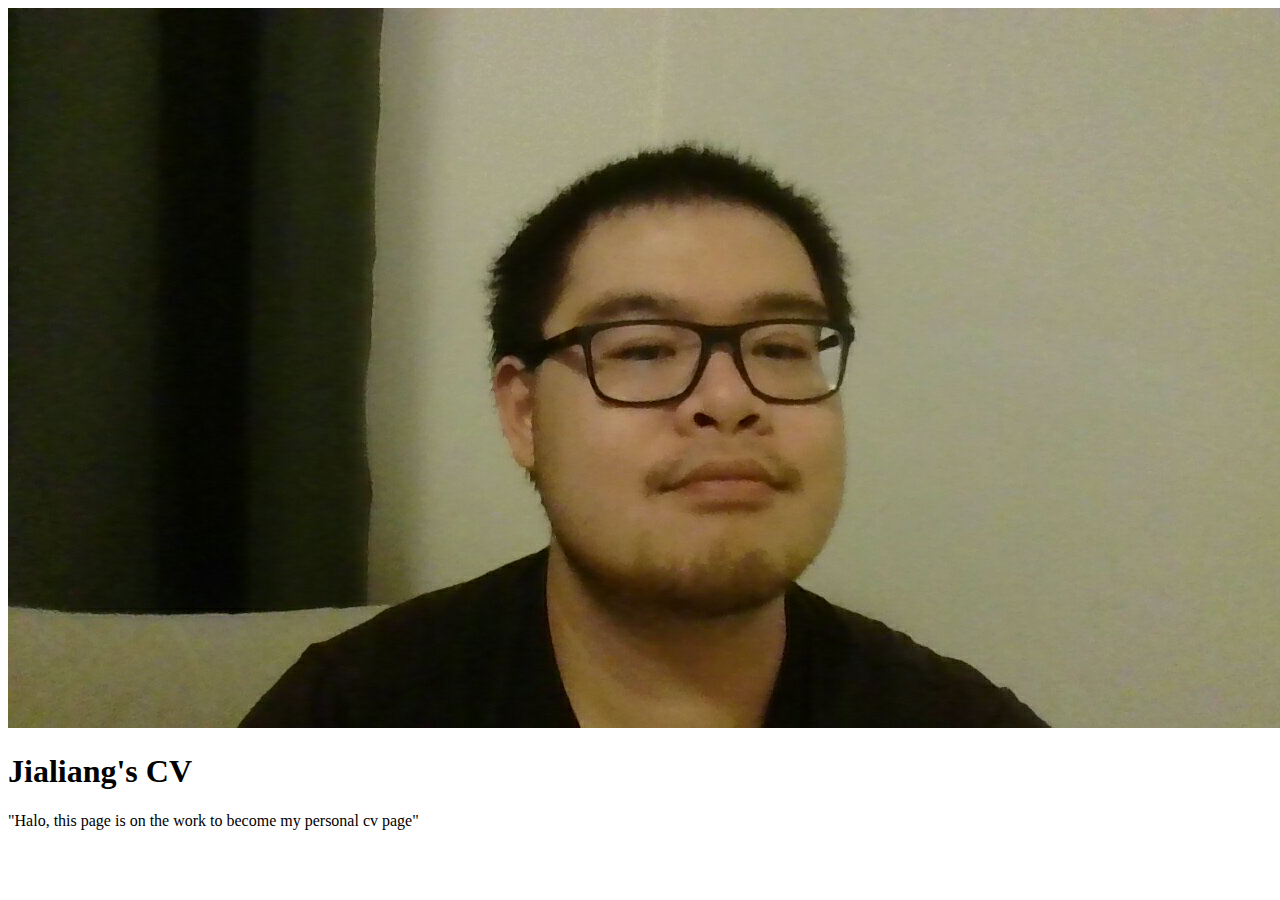
==== index.html @ d6570ccb "Rename cv_ted.html to index.html" ====
<!DOCTYPE html>
<html lang="en">
<head>
    <meta charset="UTF-8">
    <meta name="viewport" content="width=device-width, initial-scale=1.0">
    <title>CV Ted</title>
    <base href="/[CV]/">
    <link rel="/assets/stylesheet/stylesheet.css", href="stylesheet">
</head>
<body>
    <img src="/assets/img/selfie_ted.jpeg", alt="a low res selfie of Ted">
    <h1> Jialiang's CV</h1>
    <p>"Halo, this page is on the work to become my personal cv page"</p>
</body>
</html>
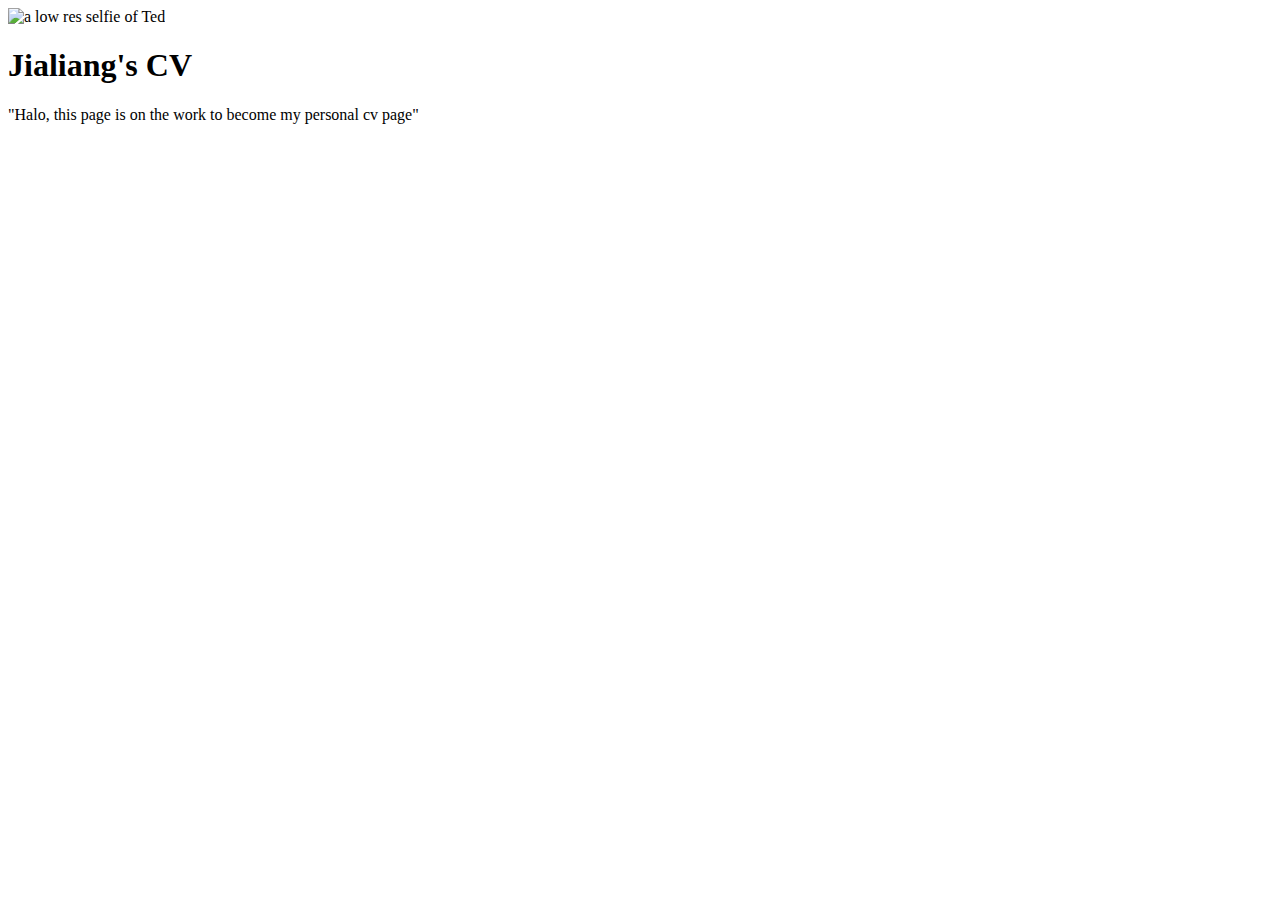
==== commit 3bd457e0: "Update index.html" ====
--- a/index.html
+++ b/index.html
@@ -4,11 +4,11 @@
     <meta charset="UTF-8">
     <meta name="viewport" content="width=device-width, initial-scale=1.0">
     <title>CV Ted</title>
-    <base href="/[CV]/">
-    <link rel="/assets/stylesheet/stylesheet.css", href="stylesheet">
+    <base href="/CV/">
+    <link src="https://jialiangduan.github.io/CV/assets/stylesheet/stylesheet.css", href="stylesheet">
 </head>
 <body>
-    <img src="/assets/img/selfie_ted.jpeg", alt="a low res selfie of Ted">
+    <img src=""https://jialiangduan.github.io/CV/assets/img/selfie_ted.jpeg", alt="a low res selfie of Ted">
     <h1> Jialiang's CV</h1>
     <p>"Halo, this page is on the work to become my personal cv page"</p>
 </body>
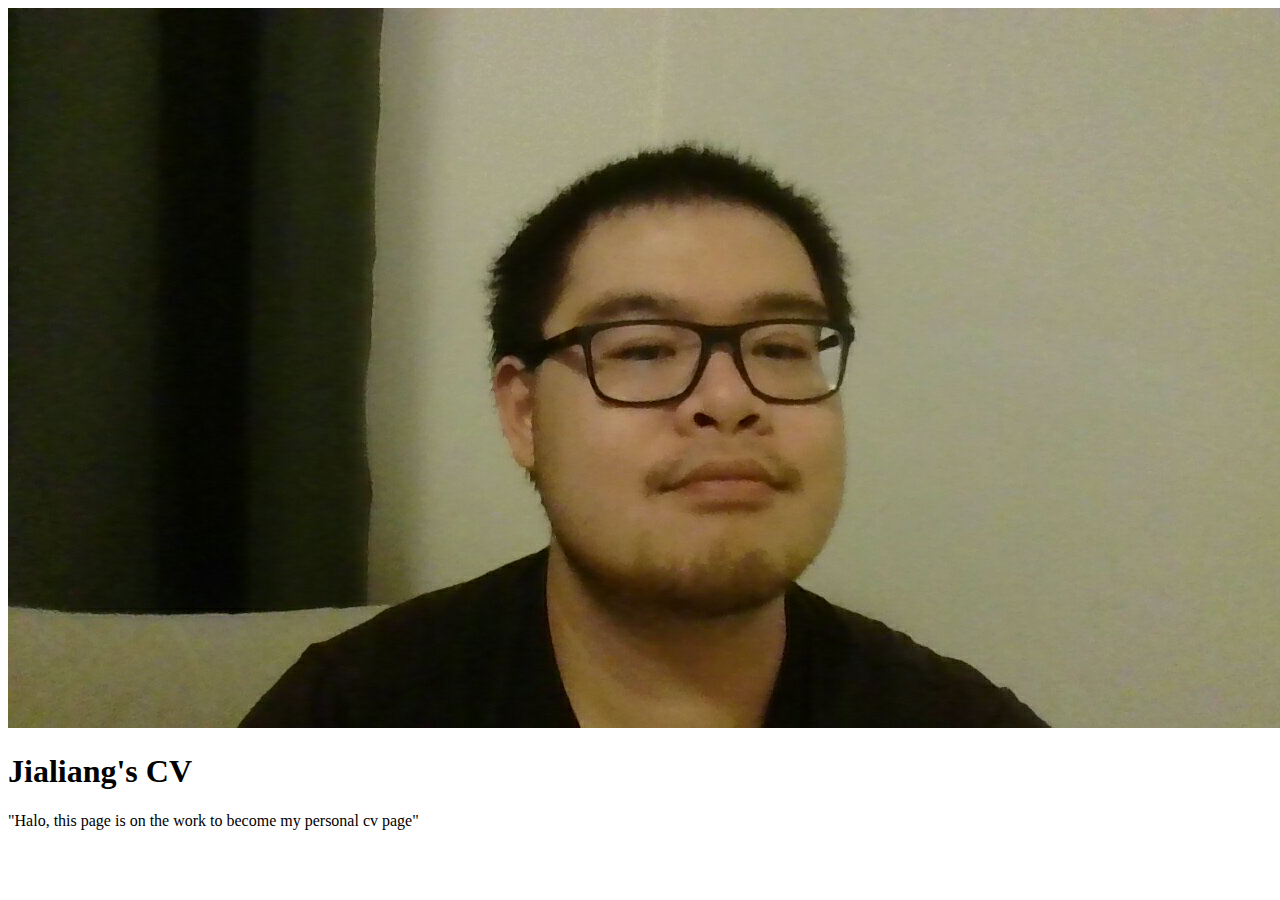
==== commit aeee39ae: "Update index.html" ====
--- a/index.html
+++ b/index.html
@@ -4,11 +4,10 @@
     <meta charset="UTF-8">
     <meta name="viewport" content="width=device-width, initial-scale=1.0">
     <title>CV Ted</title>
-    <base href="/CV/">
     <link src="https://jialiangduan.github.io/CV/assets/stylesheet/stylesheet.css", href="stylesheet">
 </head>
 <body>
-    <img src=""https://jialiangduan.github.io/CV/assets/img/selfie_ted.jpeg", alt="a low res selfie of Ted">
+    <img src="https://jialiangduan.github.io/CV/assets/img/selfie_ted.jpeg", alt="a low res selfie of Ted">
     <h1> Jialiang's CV</h1>
     <p>"Halo, this page is on the work to become my personal cv page"</p>
 </body>
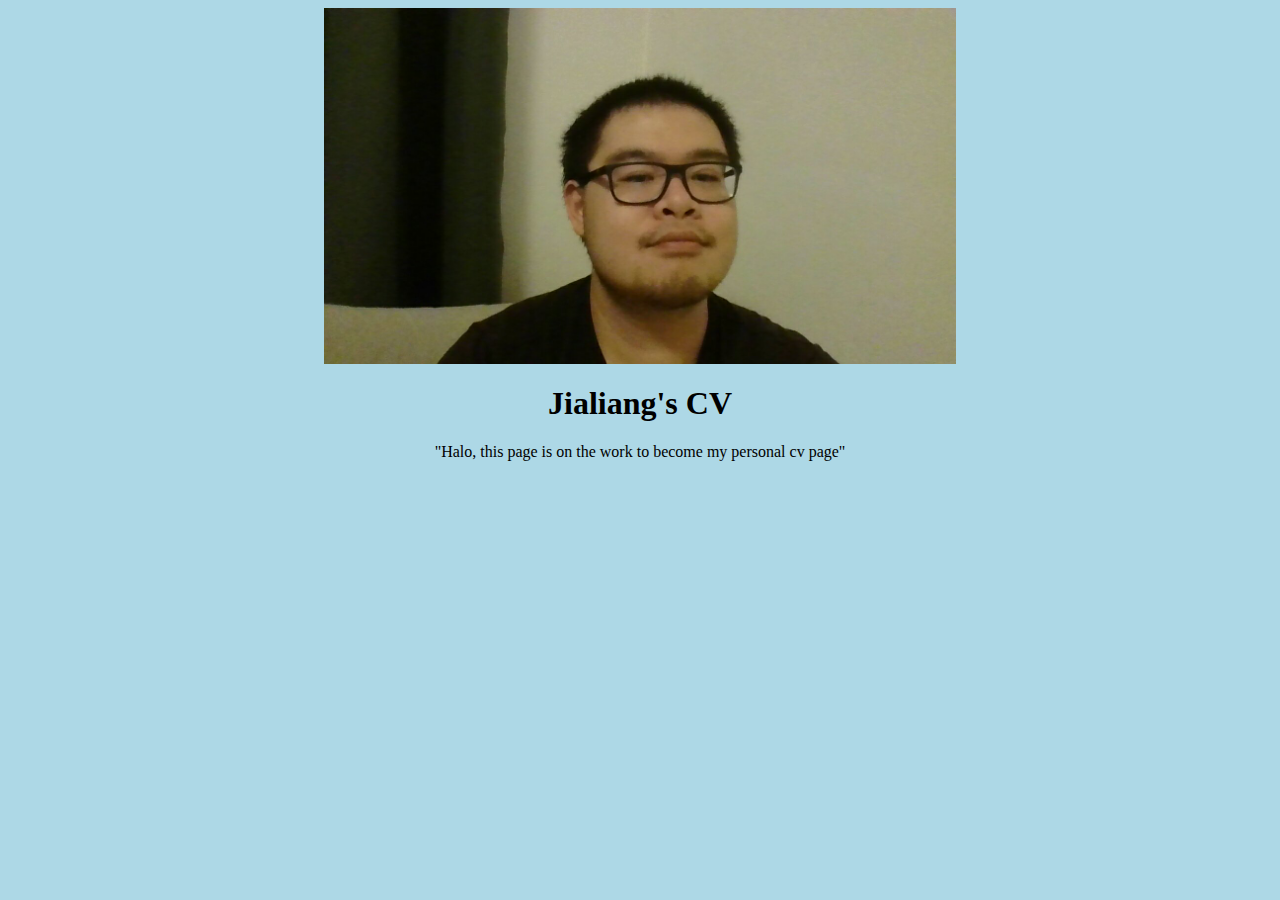
==== commit 3ce9457e: "Update index.html" ====
--- a/index.html
+++ b/index.html
@@ -4,7 +4,7 @@
     <meta charset="UTF-8">
     <meta name="viewport" content="width=device-width, initial-scale=1.0">
     <title>CV Ted</title>
-    <link src="https://jialiangduan.github.io/CV/assets/stylesheet/stylesheet.css", href="stylesheet">
+    <link rel="stylesheet" href="https://jialiangduan.github.io/CV/assets/stylesheet/stylesheet.css" type="text/css">
 </head>
 <body>
     <img src="https://jialiangduan.github.io/CV/assets/img/selfie_ted.jpeg", alt="a low res selfie of Ted">
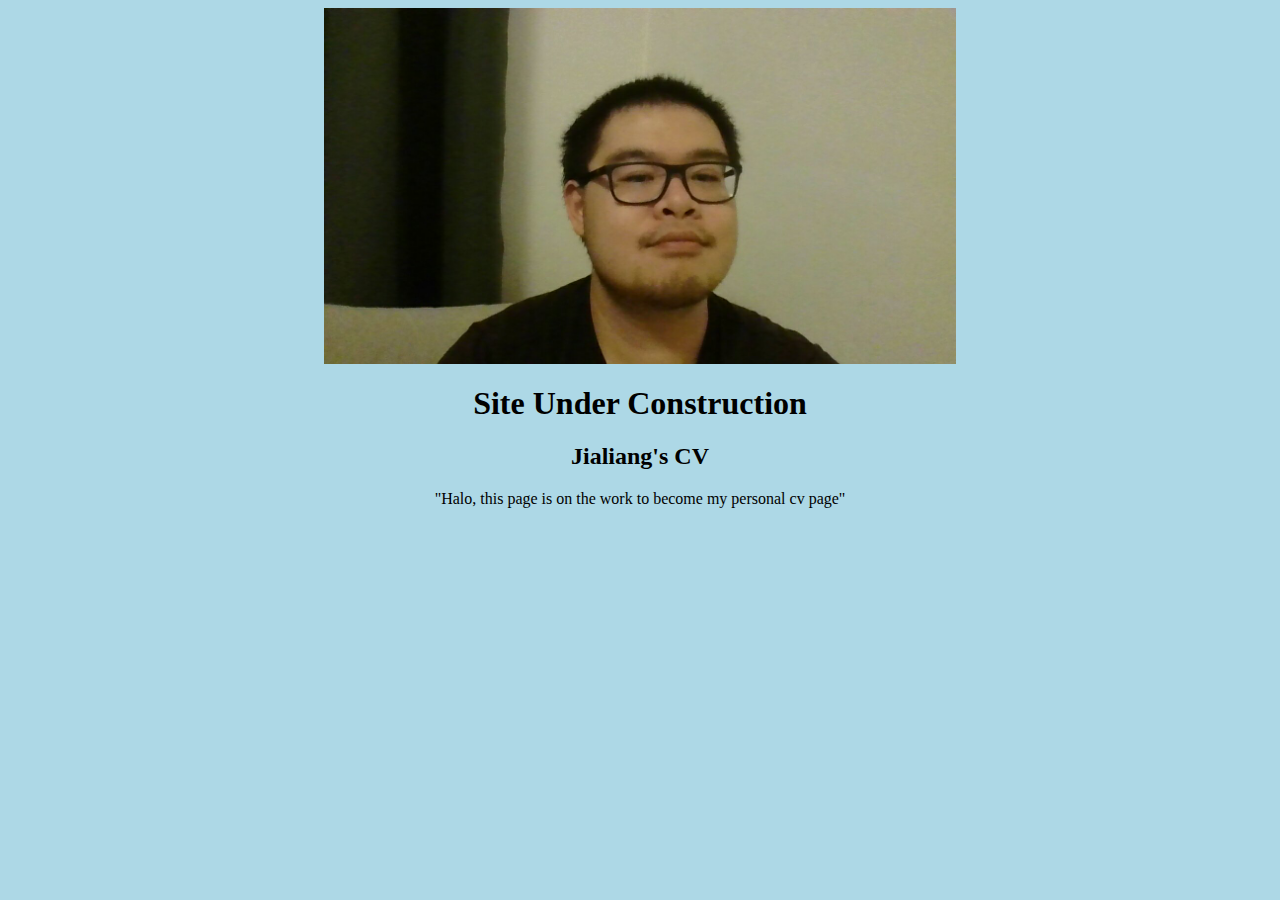
==== commit 256a172c: "local version" ====
--- a/index.html
+++ b/index.html
@@ -4,11 +4,12 @@
     <meta charset="UTF-8">
     <meta name="viewport" content="width=device-width, initial-scale=1.0">
     <title>CV Ted</title>
-    <link rel="stylesheet" href="https://jialiangduan.github.io/CV/assets/stylesheet/stylesheet.css" type="text/css">
+    <link rel="stylesheet" href="assets/stylesheet/stylesheet.css" type="text/css">
 </head>
 <body>
-    <img src="https://jialiangduan.github.io/CV/assets/img/selfie_ted.jpeg", alt="a low res selfie of Ted">
-    <h1> Jialiang's CV</h1>
+    <img src="assets/img/selfie_ted.jpeg", alt="a low res selfie of Ted">
+    <h1>Site Under Construction</h1>
+    <h2> Jialiang's CV</h2>
     <p>"Halo, this page is on the work to become my personal cv page"</p>
 </body>
 </html>
--- a/assets/stylesheet/stylesheet.css
+++ b/assets/stylesheet/stylesheet.css
@@ -0,0 +1,22 @@
+body{
+    background-color: lightblue;
+}
+
+img{
+    width:50%;
+    display:flex;
+    margin-left: auto;
+    margin-right:auto;
+}
+
+h1{
+    text-align: center;
+}
+
+h2{
+    text-align: center;
+}
+
+p{
+    text-align: center;
+}